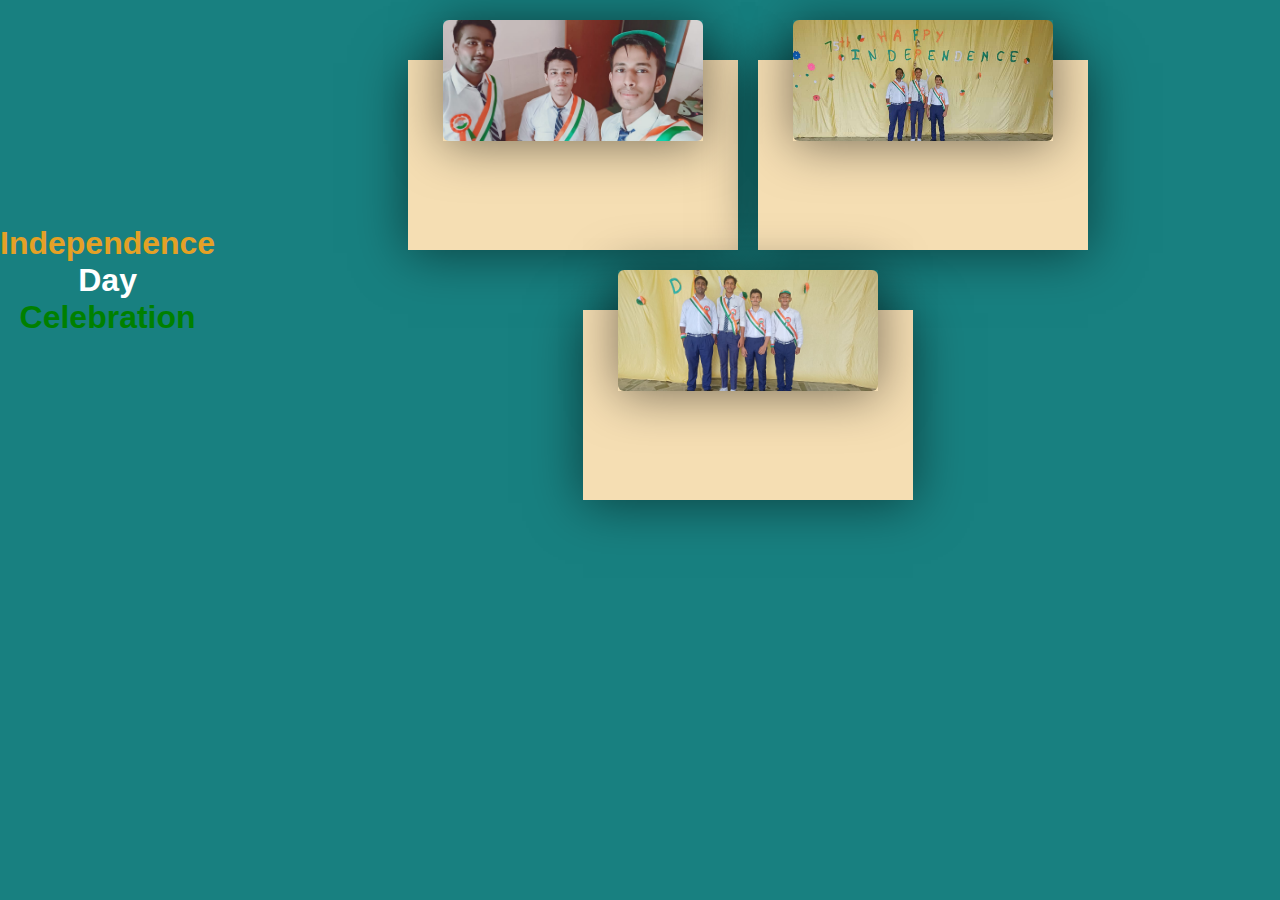
==== respcard.html @ 0f86c354 "Add files via upload" ====
<!DOCTYPE html>
<html lang="en">
<head>
    <meta charset="UTF-8">
    <meta http-equiv="X-UA-Compatible" content="IE=edge">
    <meta name="viewport" content="width=device-width, initial-scale=1.0">
    <link rel="stylesheet" href="respcard.css">
    <title>Cards</title>
</head>
<body>
    <div class="head">
        <h1><div class="orange">Independence</div> <div class="white">Day</div> <div class="green">Celebration</div></h1>
    </div>
    <br>
    <div class="container">
        <div class="mycard">
            <div class="cimg">
                <img src="1.jpeg">
            </div>
            <div class="cdetail">
                <h2>Friends</h2>
                <p>
                    Lorem ipsum dolor sit amet consectetur adipisicing elit. Error natus similique dolor eius nihil, obcaecati et non quaerat distinctio soluta accusantium, nemo earum mollitia, harum laudantium architecto quasi possimus magnam!
                </p>
            </div>
        </div>

        <div class="mycard">
            <div class="cimg">
                <img src="2.jpeg">
            </div>
            <div class="cdetail">
                <h2>Frnds</h2>
                <p>
                    Lorem ipsum dolor sit amet consectetur adipisicing elit. Error natus similique dolor eius nihil, obcaecati et non quaerat distinctio soluta accusantium, nemo earum mollitia, harum laudantium architecto quasi possimus magnam!
                </p>
            </div>
        </div>

        <div class="mycard">
            <div class="cimg">
                <img src="3.jpeg">
            </div>
            <div class="cdetail">
                <h2>frnd</h2>
                <p>
                    Lorem ipsum dolor sit amet consectetur adipisicing elit. Error natus similique dolor eius nihil, obcaecati et non quaerat distinctio soluta accusantium, nemo earum mollitia, harum laudantium architecto quasi possimus magnam!
                </p>
            </div>
        </div>
    </div>
</body>
</html>
---- respcard.css ----
*{
    margin: 0;
    padding: 0;
    font-family: Impact, Haettenschweiler, 'Arial Narrow Bold', sans-serif;
}

body{
    display: flex;
    justify-content: center;
    align-items: center;
    background-color: rgb(24, 128, 128);
}

.head{
    justify-content: center;
    flex-direction: none;
    text-align: center;
}

.head .orange{
    color: rgb(228, 161, 38);
}

.head .white{
    color: white;
}

.head .green{
    color: green;
}

.container{
    position: relative;
    width: 1100px;
    display: flex;
    justify-content: center;
    align-items: center;
    flex-wrap: wrap;
    padding: 30px;
}

.container .mycard{
    position: relative;
    max-width: 300px;
    height: 150px;
    background-color: wheat;
    margin: 30px 10px;
    padding: 20px 15px;
    display: flex;
    flex-direction: column;
    box-shadow: 0 3px 50px rgba(0,0,0,0.5);
    transition: 0.4s ease-in-out;
}

.container .mycard:hover{
    height: 300px;
}

.container .mycard .cimg{
    position: relative;
    max-width: 260px;
    height: 260px;
    top: -60px;
    left: 20px;
    z-index: 1;
    box-shadow: 0 3px 50px rgba(0,0,0,0.5);
}

.container .mycard .cimg img{
    max-width: 100%;
    height: 100%;
    border-radius: 6px;
}

.container .mycard .cdetail{
    position: relative;
    margin-top: -140px;
    padding: 10px 15px;
    text-align: center;
    color: black;
    font-family: monospace;
    visibility: hidden;
    opacity: 0;
    transition: 0.4s ease-in-out;
}

.container .mycard:hover .cdetail{
    visibility: visible;
    opacity: 1;
    margin-top: -50px;
}
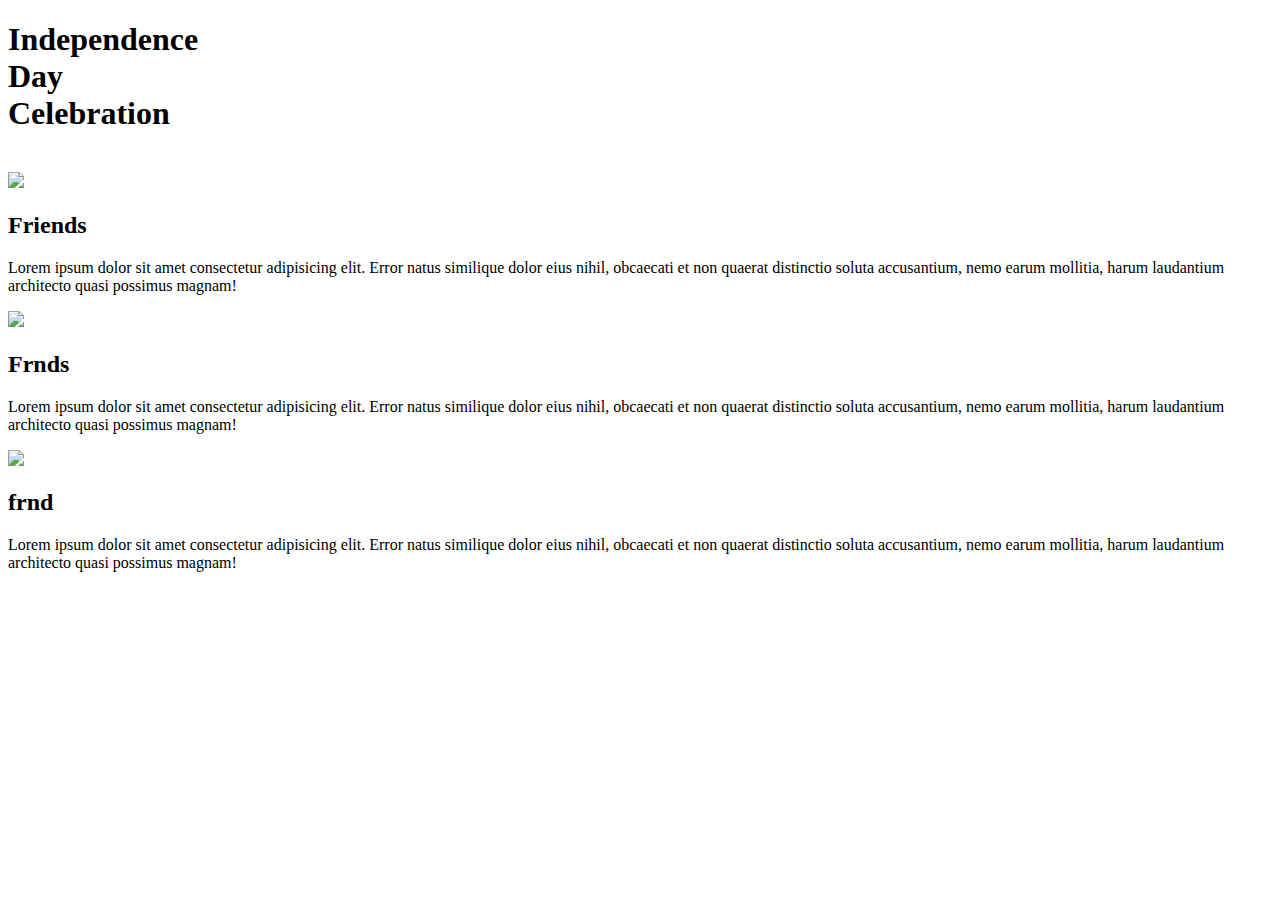
==== commit c9cf41ed: "Update respcard.html" ====
--- a/respcard.html
+++ b/respcard.html
@@ -4,7 +4,7 @@
     <meta charset="UTF-8">
     <meta http-equiv="X-UA-Compatible" content="IE=edge">
     <meta name="viewport" content="width=device-width, initial-scale=1.0">
-    <link rel="stylesheet" href="respcard.css">
+    <link rel="stylesheet" href="/card/respcard.css">
     <title>Cards</title>
 </head>
 <body>
@@ -15,7 +15,7 @@
     <div class="container">
         <div class="mycard">
             <div class="cimg">
-                <img src="1.jpeg">
+                <img src="/card/1.jpeg">
             </div>
             <div class="cdetail">
                 <h2>Friends</h2>
@@ -27,7 +27,7 @@
 
         <div class="mycard">
             <div class="cimg">
-                <img src="2.jpeg">
+                <img src="/card/2.jpeg">
             </div>
             <div class="cdetail">
                 <h2>Frnds</h2>
@@ -39,7 +39,7 @@
 
         <div class="mycard">
             <div class="cimg">
-                <img src="3.jpeg">
+                <img src="/card/3.jpeg">
             </div>
             <div class="cdetail">
                 <h2>frnd</h2>
@@ -50,4 +50,4 @@
         </div>
     </div>
 </body>
-</html>+</html>
